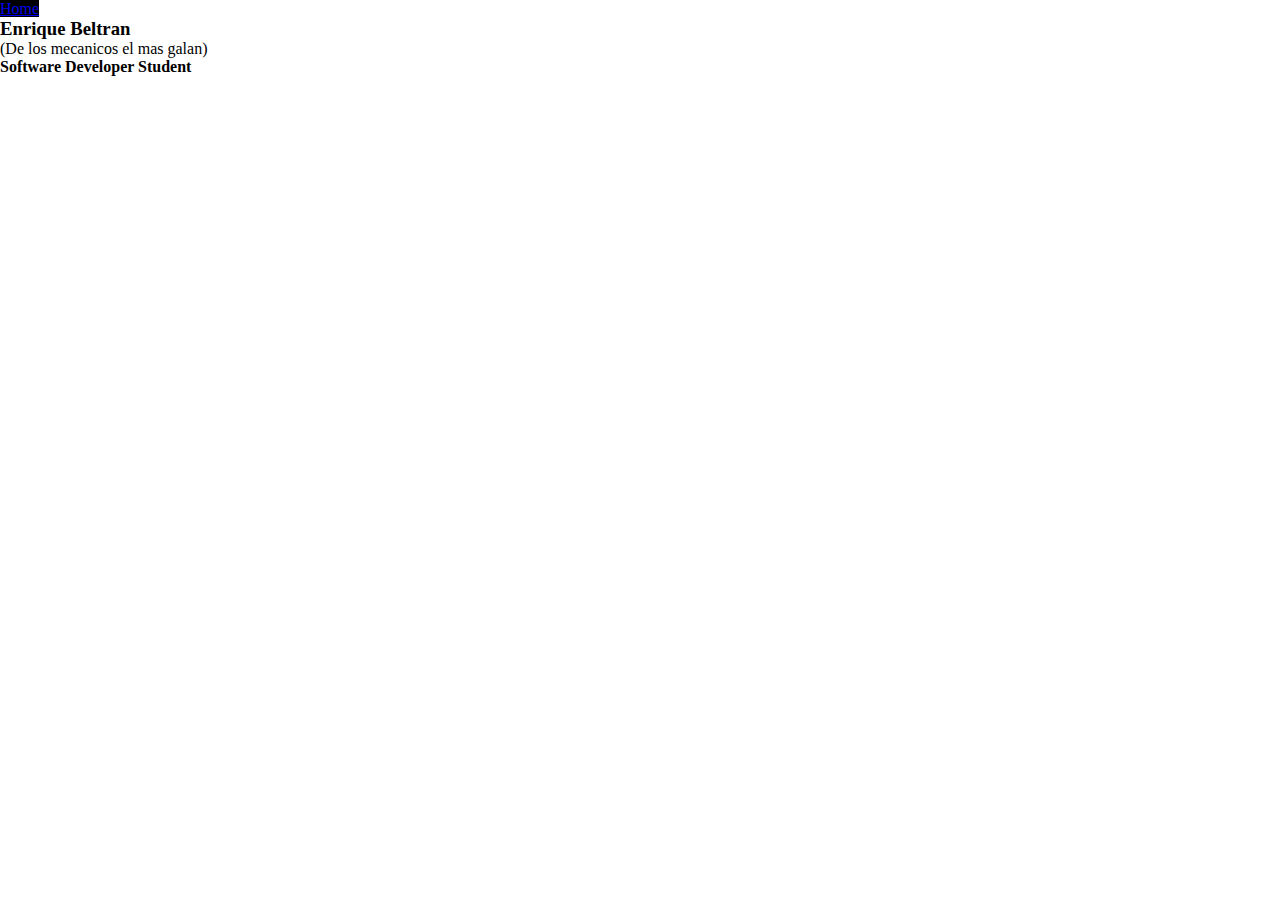
==== mywebsite.com/about-us.html @ cb2228b2 "initial commit" ====
<!DOCTYPE html>
<html lang="en">
<head>
  <meta charset="UTF-8">
  <meta http-equiv="X-UA-Compatible" content="IE=edge">
  <meta name="viewport" content="width=device-width, initial-scale=1.0">
  <link rel="stylesheet" href="css/style.css">
  <title>About Us My personal web site Progect5</title>
</head>

<body>
  <a href="https://voiceclara-sidepancake.codio.io/mywebsite.com/index.html">Home</a>
  <h3>Enrique Beltran</h3>
  <p>(De los mecanicos el mas galan)</p>
  <h4>Software Developer Student</h4>
</body>

</html>
---- mywebsite.com/css/style.css ----
*, *::before, *::after {
  box-sizing: border-box;
  margin: 0;
  padding: 0;
}

a:hover{
  background-color: black;
}

.fakeimg {
  position: relative;
  height: 50%;
  float:right;
  width:250px;
  height:300px;
  padding: 10px;
}

.image {
  position: relative;
  animation-name:imag;
  animation-duration: 3s;
}

@keyframes imag {
  0% {
    transform: translateX(-10%);
    opacity: 0;
  }
 
  100% {
    transform: translateX(0);
    opacity: 1;
  }
}
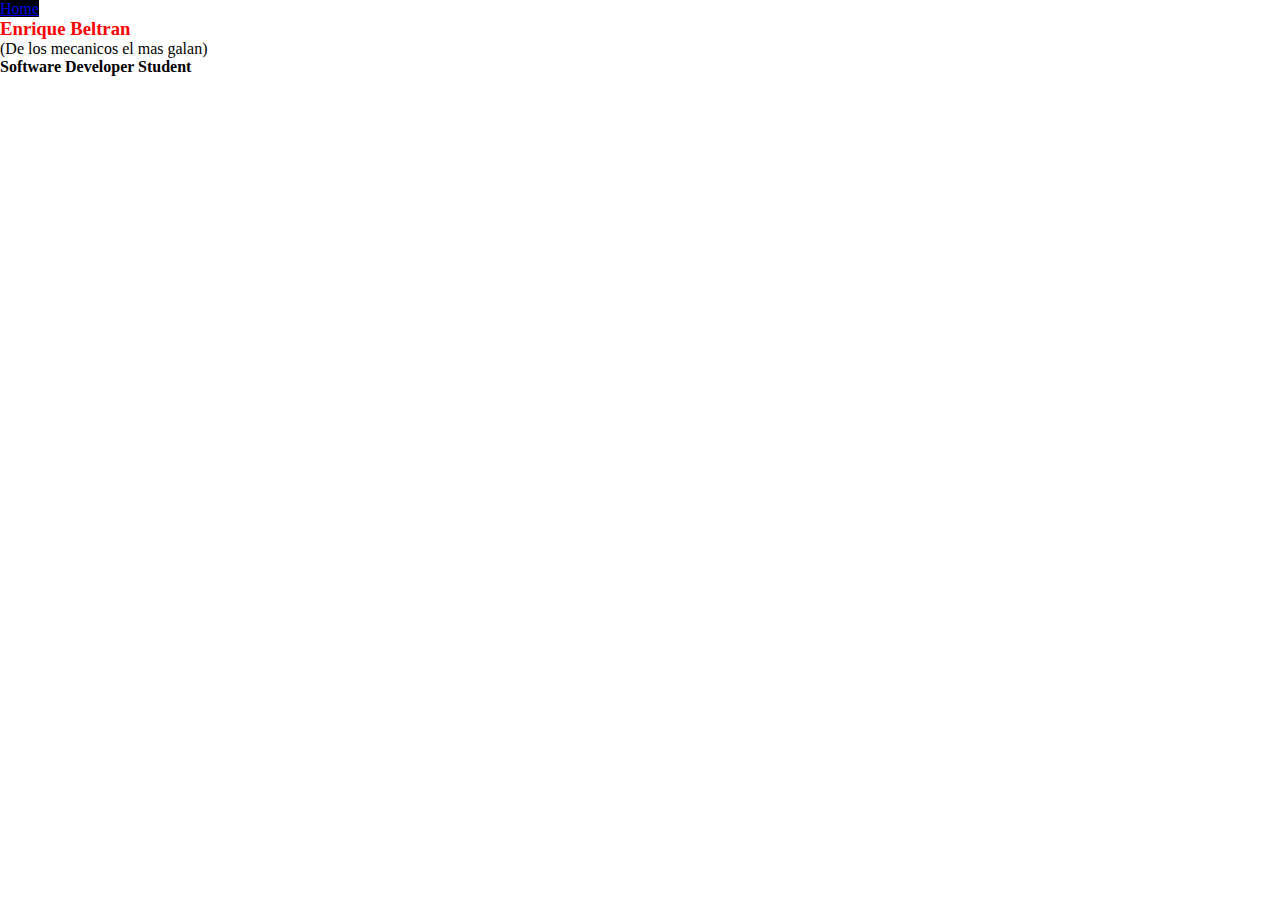
==== commit b6a20489: "Update about-us.html" ====
--- a/mywebsite.com/about-us.html
+++ b/mywebsite.com/about-us.html
@@ -10,9 +10,9 @@
 
 <body>
   <a href="https://voiceclara-sidepancake.codio.io/mywebsite.com/index.html">Home</a>
-  <h3>Enrique Beltran</h3>
+  <h3><span style="color:red;">Enrique <strong>Beltran</strong></h3>
   <p>(De los mecanicos el mas galan)</p>
   <h4>Software Developer Student</h4>
 </body>
 
-</html>+</html>
